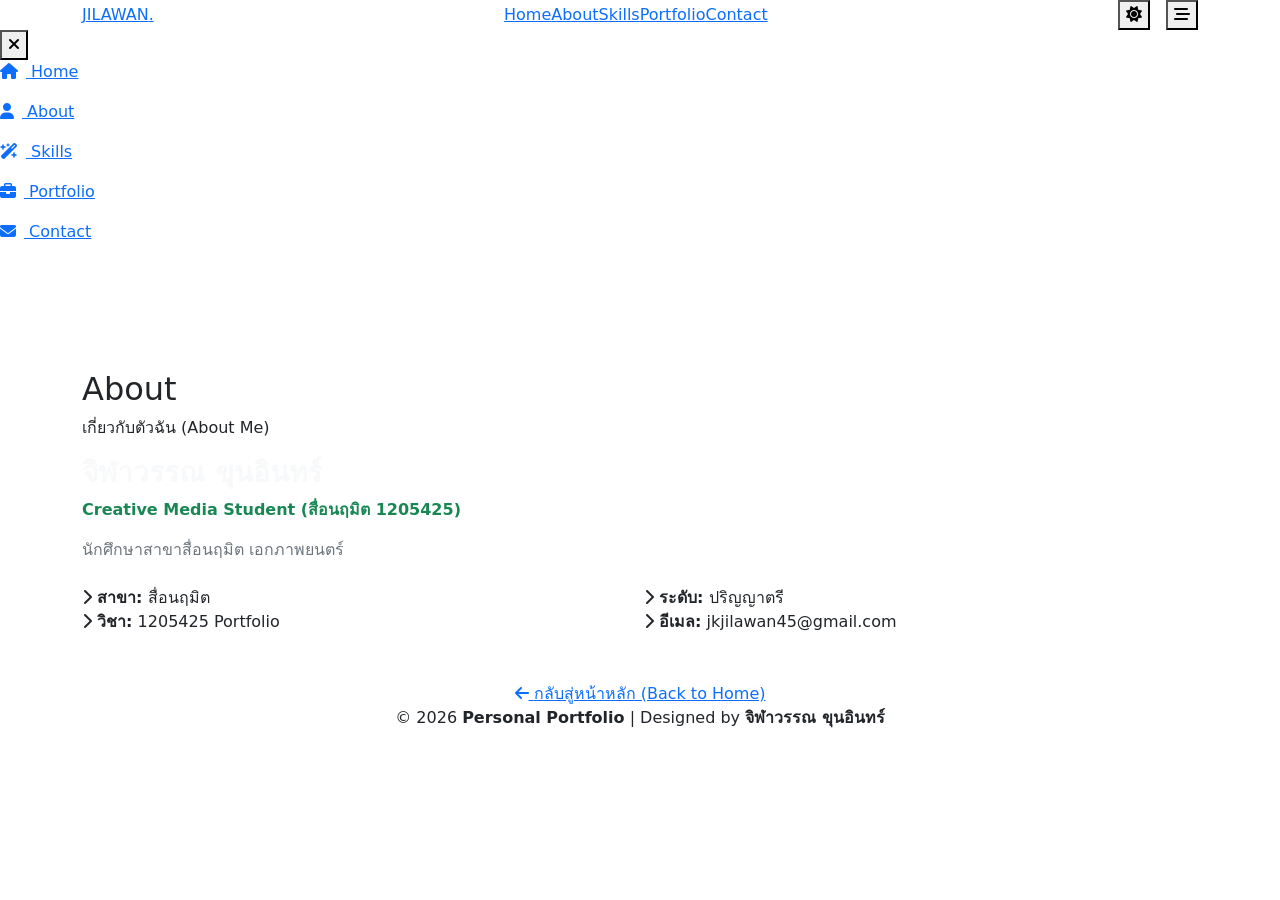
==== about.html @ cd408284 "Add files via upload" ====
<!DOCTYPE html>
<html lang="th" data-theme="dark">
<head>
  <meta charset="UTF-8">
  <meta name="viewport" content="width=device-width, initial-scale=1.0">
  <title>About Me | JILAWAN Portfolio</title>
  
  <link rel="icon" type="image/svg+xml" href="assets/images/favicon.svg">
  <link href="https://cdn.jsdelivr.net/npm/bootstrap@5.3.3/dist/css/bootstrap.min.css" rel="stylesheet">
  <link rel="stylesheet" href="https://cdnjs.cloudflare.com/ajax/libs/font-awesome/6.5.1/css/all.min.css">
  
  <link rel="stylesheet" href="assets/css/style.css">
  <link rel="stylesheet" href="assets/css/navbar.css">
  <link rel="stylesheet" href="assets/css/about.css">
  <link rel="stylesheet" href="assets/css/animations.css">
</head>
<body>
  <nav class="custom-navbar scrolled">
    <div class="container d-flex align-items-center justify-content-between">
      <a href="index.html" class="navbar-brand-personal">JILAWAN<span class="dot">.</span></a>
      <div class="d-none d-lg-flex align-items-center">
        <ul class="navbar-nav-personal list-unstyled d-flex mb-0">
          <li><a href="index.html#home" class="nav-link-personal">Home</a></li>
          <li><a href="about.html" class="nav-link-personal active">About</a></li>
          <li><a href="skills.html" class="nav-link-personal">Skills</a></li>
          <li><a href="portfolio.html" class="nav-link-personal">Portfolio</a></li>
          <li><a href="contact.html" class="nav-link-personal">Contact</a></li>
        </ul>
      </div>
      <div class="d-flex align-items-center gap-3">
        <button class="theme-toggle-btn" aria-label="สลับธีม"><i class="fa-solid fa-sun"></i></button>
        <button class="mobile-toggle-btn" id="mobileMenuToggle" aria-label="เปิดเมนู"><i class="fa-solid fa-bars-staggered"></i></button>
      </div>
    </div>
  </nav>

  <div class="nav-backdrop" id="navBackdrop"></div>
  <div class="nav-menu-collapse" id="navMenuCollapse">
    <button class="close-menu-btn" id="closeMenuBtn" aria-label="ปิดเมนู"><i class="fa-solid fa-xmark"></i></button>
    <ul class="list-unstyled d-flex flex-column gap-3">
      <li><a href="index.html#home" class="nav-link-personal d-block"><i class="fa-solid fa-house me-2"></i> Home</a></li>
      <li><a href="about.html" class="nav-link-personal active d-block"><i class="fa-solid fa-user me-2"></i> About</a></li>
      <li><a href="skills.html" class="nav-link-personal d-block"><i class="fa-solid fa-wand-magic-sparkles me-2"></i> Skills</a></li>
      <li><a href="portfolio.html" class="nav-link-personal d-block"><i class="fa-solid fa-briefcase me-2"></i> Portfolio</a></li>
      <li><a href="contact.html" class="nav-link-personal d-block"><i class="fa-solid fa-envelope me-2"></i> Contact</a></li>
    </ul>
  </div>

  <main style="padding-top: 110px;" class="section-padding">
    <div class="container">
      <div class="section-header reveal-fade-up">
        <h2>About</h2>
        <p>เกี่ยวกับตัวฉัน (About Me)</p>
      </div>

      <div class="row g-4 align-items-center mb-5">
        <div class="col-lg-12 reveal-fade-up">
          <h3 class="fw-bold text-light mb-2">จิฬาวรรณ ขุนอินทร์</h3>
          <p class="text-success fw-semibold mb-3">Creative Media Student (สื่อนฤมิต 1205425)</p>
          <p class="text-secondary mb-4">
            นักศึกษาสาขาสื่อนฤมิต เอกภาพยนตร์
          </p>

          <div class="row g-2">
            <div class="col-sm-6">
              <div class="about-info-item"><i class="fa-solid fa-chevron-right"></i> <strong>สาขา:</strong> <span>สื่อนฤมิต</span></div>
              <div class="about-info-item"><i class="fa-solid fa-chevron-right"></i> <strong>วิชา:</strong> <span>1205425 Portfolio</span></div>
            </div>
            <div class="col-sm-6">
              <div class="about-info-item"><i class="fa-solid fa-chevron-right"></i> <strong>ระดับ:</strong> <span>ปริญญาตรี</span></div>
              <div class="about-info-item"><i class="fa-solid fa-chevron-right"></i> <strong>อีเมล:</strong> <span>jkjilawan45@gmail.com</span></div>
            </div>
          </div>
        </div>
      </div>

      <div class="text-center mt-5">
        <a href="index.html" class="btn-personal"><i class="fa-solid fa-arrow-left"></i> <span>กลับสู่หน้าหลัก (Back to Home)</span></a>
      </div>
    </div>
  </main>

  <footer class="site-footer">
    <div class="container text-center">
      <p class="footer-copy">&copy; 2026 <strong>Personal Portfolio</strong> | Designed by <strong>จิฬาวรรณ ขุนอินทร์</strong></p>
    </div>
  </footer>

  <script src="https://cdn.jsdelivr.net/npm/bootstrap@5.3.3/dist/js/bootstrap.bundle.min.js"></script>
  <script src="assets/js/theme.js"></script>
  <script src="assets/js/scroll.js"></script>
  <script src="assets/js/main.js"></script>
</body>
</html>
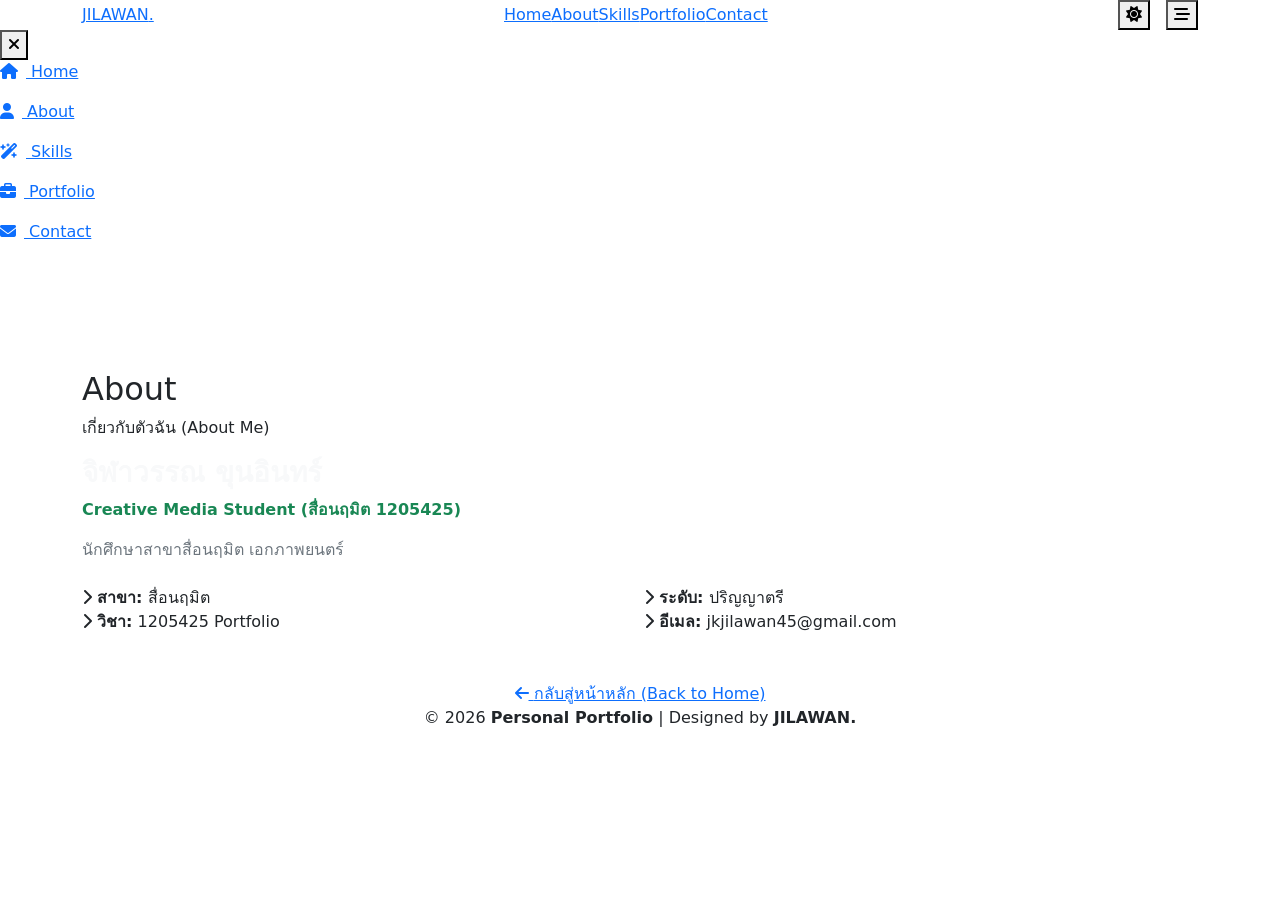
==== commit d964ea3a: "Add files via upload" ====
--- a/about.html
+++ b/about.html
@@ -82,7 +82,7 @@
 
   <footer class="site-footer">
     <div class="container text-center">
-      <p class="footer-copy">&copy; 2026 <strong>Personal Portfolio</strong> | Designed by <strong>จิฬาวรรณ ขุนอินทร์</strong></p>
+      <p class="footer-copy">&copy; 2026 <strong>Personal Portfolio</strong> | Designed by <strong>JILAWAN.</strong></p>
     </div>
   </footer>
 
